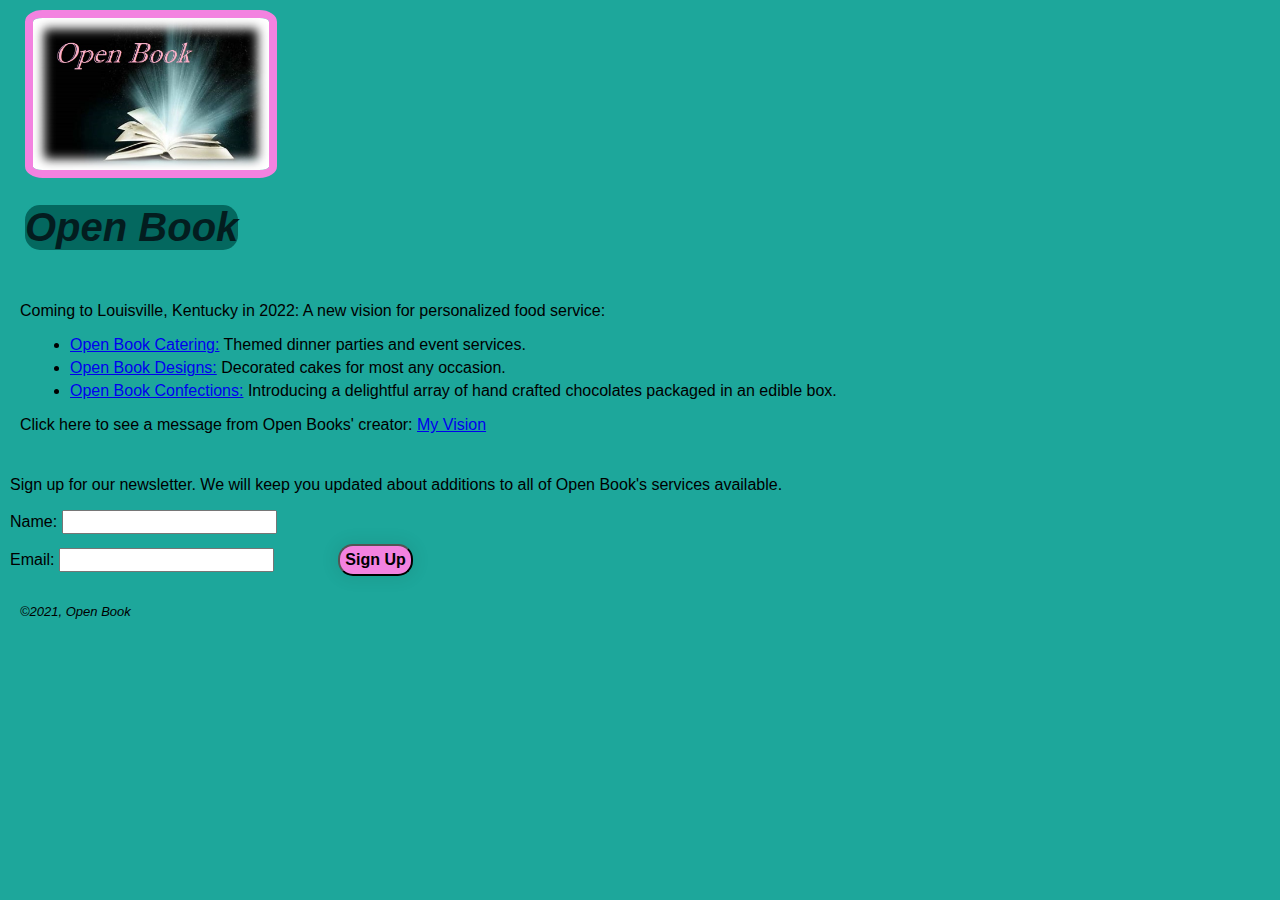
==== index.html @ 0f6028f2 "validate email, remove bad code" ====
<!DOCTYPE html>
<html lang="en" dir="ltr">
<head>
  <meta name="viewport" content="width=device-width,initial-scale=1">
  <link href="css/normalize.css" type="text/css" rel="stylesheet">
  <title>Open Book</title>
  <link href="css/styles.css" type="text/css" rel="stylesheet">
</head>
  <body>
    <figure>
      <img src="img/front-page.jpg" alt= "image of an open book with rays of light shining 
      out from the pages"  class="logo"/>
    </figure> 
    <h1>Open Book</h1>
    <div class = "content-block">
      <p>Coming to Louisville, Kentucky in 2022: A new vision for personalized food service:</p> 
        <ul>
          <li><a href="dinners.html">Open Book Catering:</a> Themed dinner parties and event services.</li>
          <li><a href="cakes.html">Open Book Designs:</a> Decorated cakes for most any occasion.</li>
          <li><a href="confection.html">Open Book Confections:</a> Introducing a delightful array of hand crafted chocolates packaged in an edible box.</li>
        </ul>    
      <p>Click here to see a message from Open Books' creator: <a href="concept.html">My Vision</a></p>
    </div>
    <div class = "contact-container">
      <form id="form" action="index.html" method="post" >
        <p>Sign up for our newsletter. We will keep you updated 
          about additions to all of Open Book's services available.</p>
          <label for="name">Name:</label>      
          <input type="text" id="name" name="user_name">
          <br>
          <label for="mail">Email:</label>
          <input type="email" id="mail" name="user_email">
        <button onclick="validate()" type="submit">Sign Up</button>
      </form>  
    </div>
    <script href="./js\styles.js"></script>
  </body>
  <footer>
    <p>&copy;2021, Open Book</p>
  </footer>
</html>
---- css/styles.css ----
/* base page setup -------------------------------- */
* {
    box-sizing: border-box;
}

body {
    background-color: rgb(29, 167, 155);
    font-family:'Book Antiqua', 'Goudy Old Style', Arial, sans-serif;
    margin: 10px;
}

footer {
    margin-left: 10px;
    font-size: small;
    font-style: italic;
 }
 
/* Headers -------------------------------- */

h1, h2, h3, h4 {
    margin-left: 15px;
    font-style: italic;
    border-radius: 15px;
    width:fit-content;
}


h1 {    
    background-color: rgb(4, 104, 95);
    font-size: 40px;
    color: rgb(3, 29, 31);
    font-weight: bold;
}

h2, h3, h4 {
    float: inline-start;
    margin: 20px 0 10px 0;
    font-size: 25px;
   
} 
h4 {
    font-size: 20px;
    padding: 10px;
    margin-bottom: 5px;
}

/* text & list styling-------------------------------- */

.content-block {
    display:inline-block;
    margin: 10px;
}

nav {margin: 10px 15px 2px 15px;
    display: inline-block;
    padding: 1rem;
}
 li {
    margin: 5px 10px;
    justify-content: space-around;
 }


/* forms and buttons styling-------------------------------- */

.form-setup,
.info,
.other {
    display:inline-block;
    flex-direction: column;
    margin-left: 30px;
    margin-bottom: 10px;
}

button {
   background-color:  rgb(243, 130, 224);
   box-shadow:0 0 15px 5px rgba(0,0,0,0.06);
   font-weight: bold; 
   border-radius: 15px;
   margin: 10px 25px 15px 60px;
   padding: 5px;
}
.info {
    margin: 10px;
    padding: 10px;
    max-width: 50%;
    border-radius: 15px;
/*    box-shadow:0 0 15px 4px rgb(243, 130, 224);   */
}

.contact-container {
    display: flex;
    flex-direction: row;
    align-items: flex-start;
    flex: auto;
/*    width: fit-content;  */
}

.name,
.mail {
    justify-content:space-around;
}

.label-input-group {
    display: flex;
        flex-direction: column;
 /* margin: 10px 20px;
    padding:10px;
    border-radius: 10px;  */
}

.restrict-input-group {
   display: flex;
   flex-direction: row;
   margin: 15px 20px;
} 

textarea {
    width: 50%;
    resize: vertical;
    border: rgb(243, 130, 224) 3px;
}

/* logos, photos and docs ----------------------------------------- */
.logo,
.pan-logo {
    border: solid rgb(243, 130, 224) 8px;
   /* margin-left: 15px; */
   display:flex;
    justify-content:space-evenly;
    align-content: center;
    max-width: 50%; 
    max-height: auto; 
    margin-top: 10px;
    border-radius: 7%;
}

.owner {
    border-radius: 50%;
    max-height: auto;
    max-width: 30%;
    border: solid rgb(243, 130, 224) 5px;
    display:flex;
    justify-content: center;
    align-content: center;   
}
.cake_container {
  display: flex;
    flex-direction:row;
    flex-wrap: wrap;
    justify-content: space-evenly;
}
    
    
.cakes {
    margin-bottom:15px; 
    max-width: 50%; /* changed from 100 */
    height: auto;
    border-radius: 10%; 
    border: solid rgb(243, 130, 224) 3px;
}

/* Pseudo-elements -------------------------------- */

.intro::first-line {    
    font-weight: bold;
    font-size: 1.4em;
    font-style: italic;
    color:rgb(158, 9, 131);
    margin-bottom: 5px;
 }
 
 /* Media Queries ---------------------------------- */

 
@media screen and (min-width: 600px) {
    .logo,
    .owner,
    .pan-logo {
        border: solid rgb(243, 130, 224) 8px;
        max-width: 20%;
    /*    max-height: auto;   */
        justify-content: center;
        align-items: center;
    }
    .pan-logo {
        max-width: 200px;
    }
    img {
        max-width: 500px;
        max-height: auto;
        Margin: 5px 15px;
    }
    .cake_container {
        display: flex;
          flex-direction:row;
          flex-wrap: wrap;
          justify-content: flex-start;
     } 
      .cakes {
        margin-bottom:15px; 
        max-width: 25%; /* changed from 100 */
        height: auto;
        border-radius: 10%; 
        border: solid rgb(243, 130, 224) 3px;
     }   
}

/* Media Query added from code pen ---------------------------------- */
/* 
@media screen and (min-width: 678px) {
    .nav {
        display: flex;
        position: relative;
        right: auto;
        top: auto;
        flex-direction: row;
        justify-content: space-around;
        padding: 0;
    }
    .navlink {
        display: block;
        list-style-type: none;
        margin: 0;
    }
    .navlink a {
        color: #ccc;
        text-decoration: none;
        font-size: 1.2em;
    }
    .burger {
        font-size: 1.2em;
        display: none;
    }
}
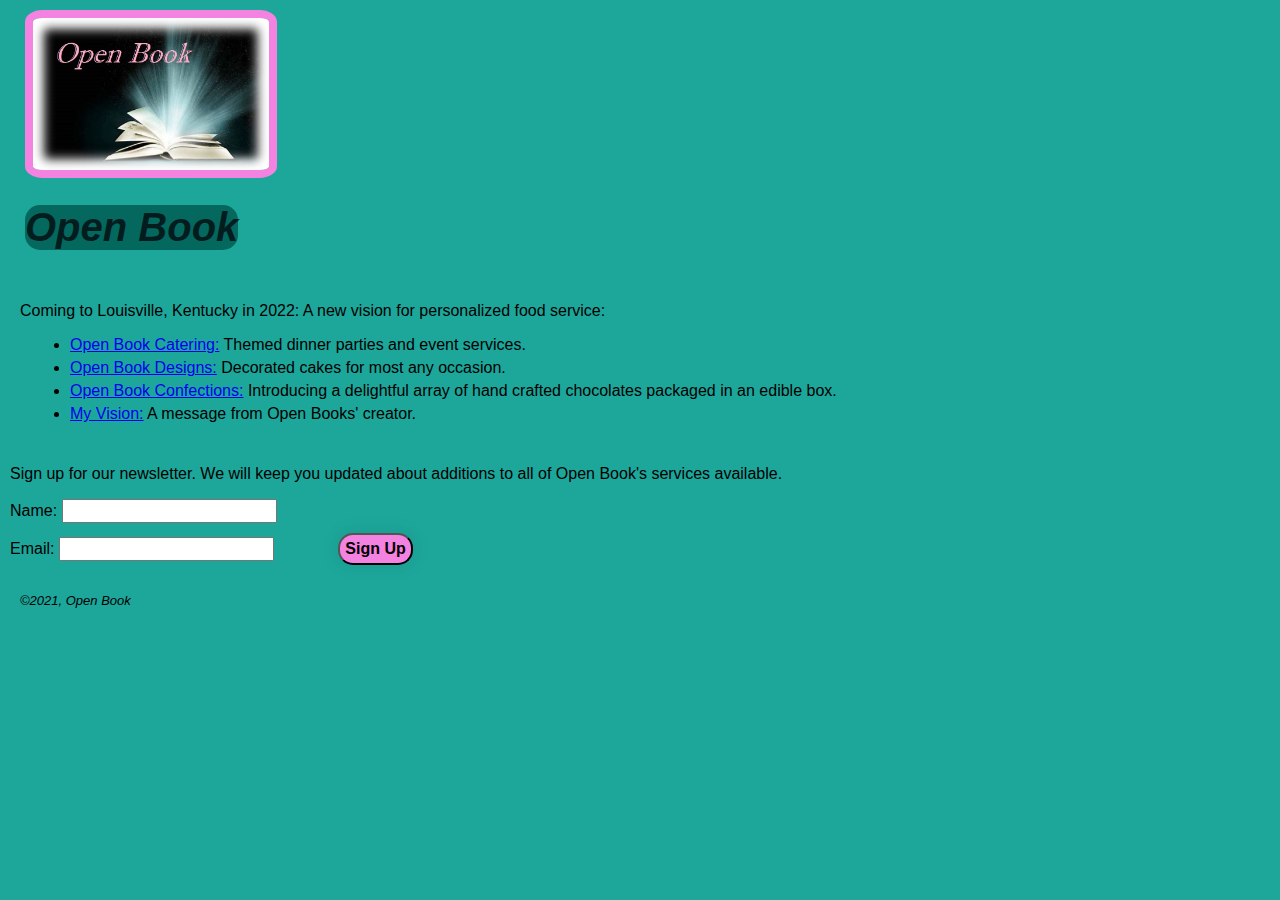
==== commit 020d78e3: "updated buttons on pages to access validation" ====
--- a/index.html
+++ b/index.html
@@ -8,7 +8,7 @@
 </head>
   <body>
     <figure>
-      <img src="img/front-page.jpg" alt= "image of an open book with rays of light shining 
+      <img src="./image\front-page.jpg" alt= "image of an open book with rays of light shining 
       out from the pages"  class="logo"/>
     </figure> 
     <h1>Open Book</h1>
@@ -18,9 +18,9 @@
           <li><a href="dinners.html">Open Book Catering:</a> Themed dinner parties and event services.</li>
           <li><a href="cakes.html">Open Book Designs:</a> Decorated cakes for most any occasion.</li>
           <li><a href="confection.html">Open Book Confections:</a> Introducing a delightful array of hand crafted chocolates packaged in an edible box.</li>
+          <li><a href="concept.html">My Vision:</a> A message from Open Books' creator.</li>
         </ul>    
-      <p>Click here to see a message from Open Books' creator: <a href="concept.html">My Vision</a></p>
-    </div>
+      </div>
     <div class = "contact-container">
       <form id="form" action="index.html" method="post" >
         <p>Sign up for our newsletter. We will keep you updated 
@@ -30,10 +30,10 @@
           <br>
           <label for="mail">Email:</label>
           <input type="email" id="mail" name="user_email">
-        <button onclick="validate()" type="submit">Sign Up</button>
+        <button onclick="validate('mail')" type="submit">Sign Up</button>
       </form>  
     </div>
-    <script href="./js\styles.js"></script>
+    <script src="./js/validate.js"></script>
   </body>
   <footer>
     <p>&copy;2021, Open Book</p>
--- a/css/styles.css
+++ b/css/styles.css
@@ -21,6 +21,8 @@
     margin-left: 15px;
     font-style: italic;
     border-radius: 15px;
+    border-color: rgb(80, 163, 80);
+    border-width: 10px;
     width:fit-content;
 }
 
@@ -120,6 +122,7 @@
     resize: vertical;
     border: rgb(243, 130, 224) 3px;
 }
+
 
 /* logos, photos and docs ----------------------------------------- */
 .logo,
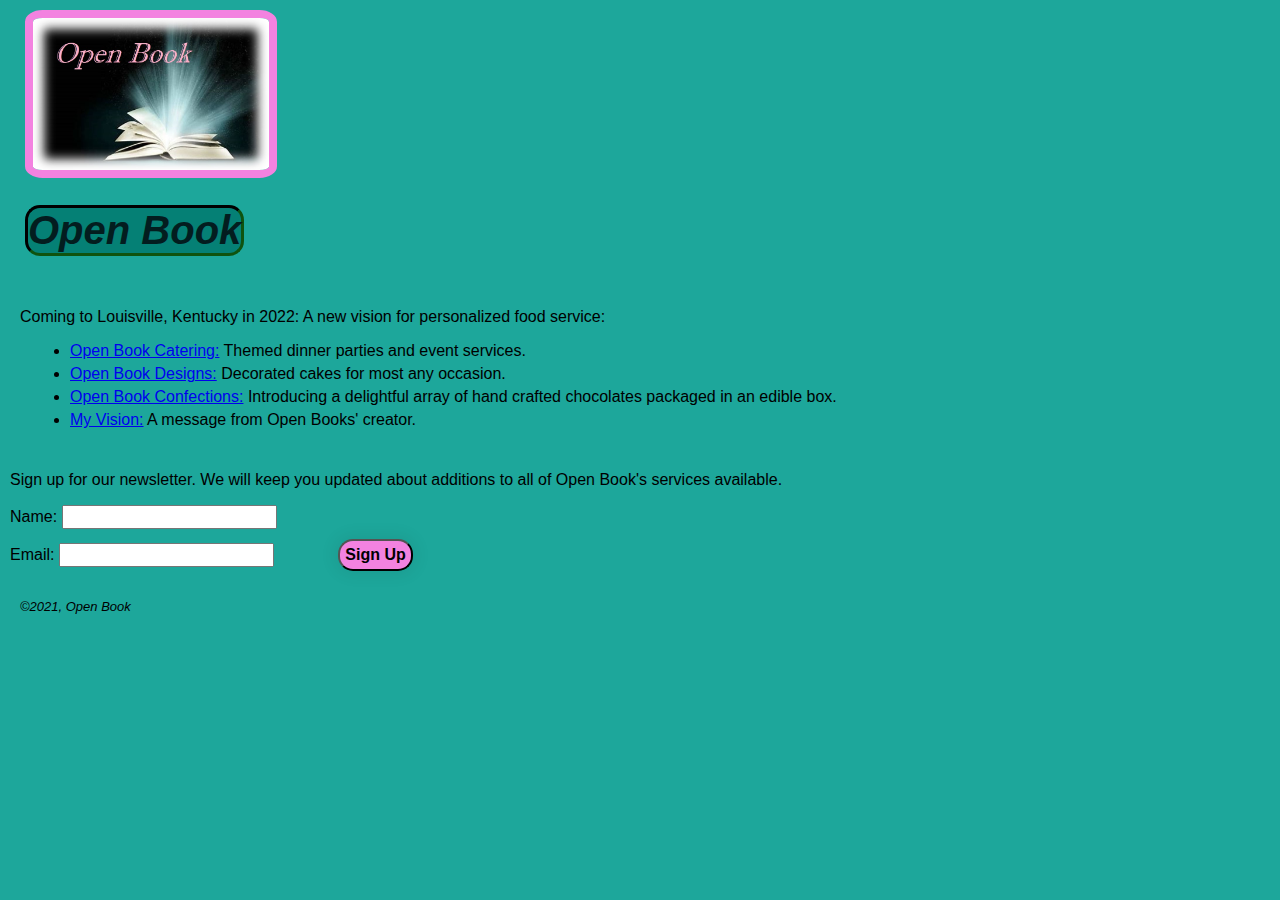
==== commit 5ad7247a: "updated readMe, in CSS - edited colors, buttons,and fixed  spacing issues" ====
--- a/index.html
+++ b/index.html
@@ -30,7 +30,7 @@
           <br>
           <label for="mail">Email:</label>
           <input type="email" id="mail" name="user_email">
-        <button onclick="validate('mail')" type="submit">Sign Up</button>
+        <button onclick ="validate('mail')" type="submit">Sign Up</button>
       </form>  
     </div>
     <script src="./js/validate.js"></script>
--- a/css/styles.css
+++ b/css/styles.css
@@ -21,29 +21,31 @@
     margin-left: 15px;
     font-style: italic;
     border-radius: 15px;
-    border-color: rgb(80, 163, 80);
-    border-width: 10px;
+    border-color: rgb(15, 83, 15);
+    border-width: 3px;
+    border-style: inset;
     width:fit-content;
 }
 
 
 h1 {    
-    background-color: rgb(4, 104, 95);
+    background-color: rgb(5, 128, 117);
     font-size: 40px;
     color: rgb(3, 29, 31);
     font-weight: bold;
 }
 
 h2, h3, h4 {
+    background-color: rgb(160, 253, 245);
     float: inline-start;
     margin: 20px 0 10px 0;
     font-size: 25px;
-   
+    padding: 10px;
+
 } 
 h4 {
     font-size: 20px;
-    padding: 10px;
-    margin-bottom: 5px;
+    margin-bottom: 15px;
 }
 
 /* text & list styling-------------------------------- */
@@ -57,11 +59,15 @@
     display: inline-block;
     padding: 1rem;
 }
- li {
+li,
+.dinnerEst {
     margin: 5px 10px;
     justify-content: space-around;
- }
-
+}
+
+#menu {
+    display: none;
+}
 
 /* forms and buttons styling-------------------------------- */
 
@@ -123,13 +129,11 @@
     border: rgb(243, 130, 224) 3px;
 }
 
-
 /* logos, photos and docs ----------------------------------------- */
 .logo,
 .pan-logo {
     border: solid rgb(243, 130, 224) 8px;
-   /* margin-left: 15px; */
-   display:flex;
+    display:flex;
     justify-content:space-evenly;
     align-content: center;
     max-width: 50%; 
@@ -207,32 +211,4 @@
         border-radius: 10%; 
         border: solid rgb(243, 130, 224) 3px;
      }   
-}
-
-/* Media Query added from code pen ---------------------------------- */
-/* 
-@media screen and (min-width: 678px) {
-    .nav {
-        display: flex;
-        position: relative;
-        right: auto;
-        top: auto;
-        flex-direction: row;
-        justify-content: space-around;
-        padding: 0;
-    }
-    .navlink {
-        display: block;
-        list-style-type: none;
-        margin: 0;
-    }
-    .navlink a {
-        color: #ccc;
-        text-decoration: none;
-        font-size: 1.2em;
-    }
-    .burger {
-        font-size: 1.2em;
-        display: none;
-    }
-}
+}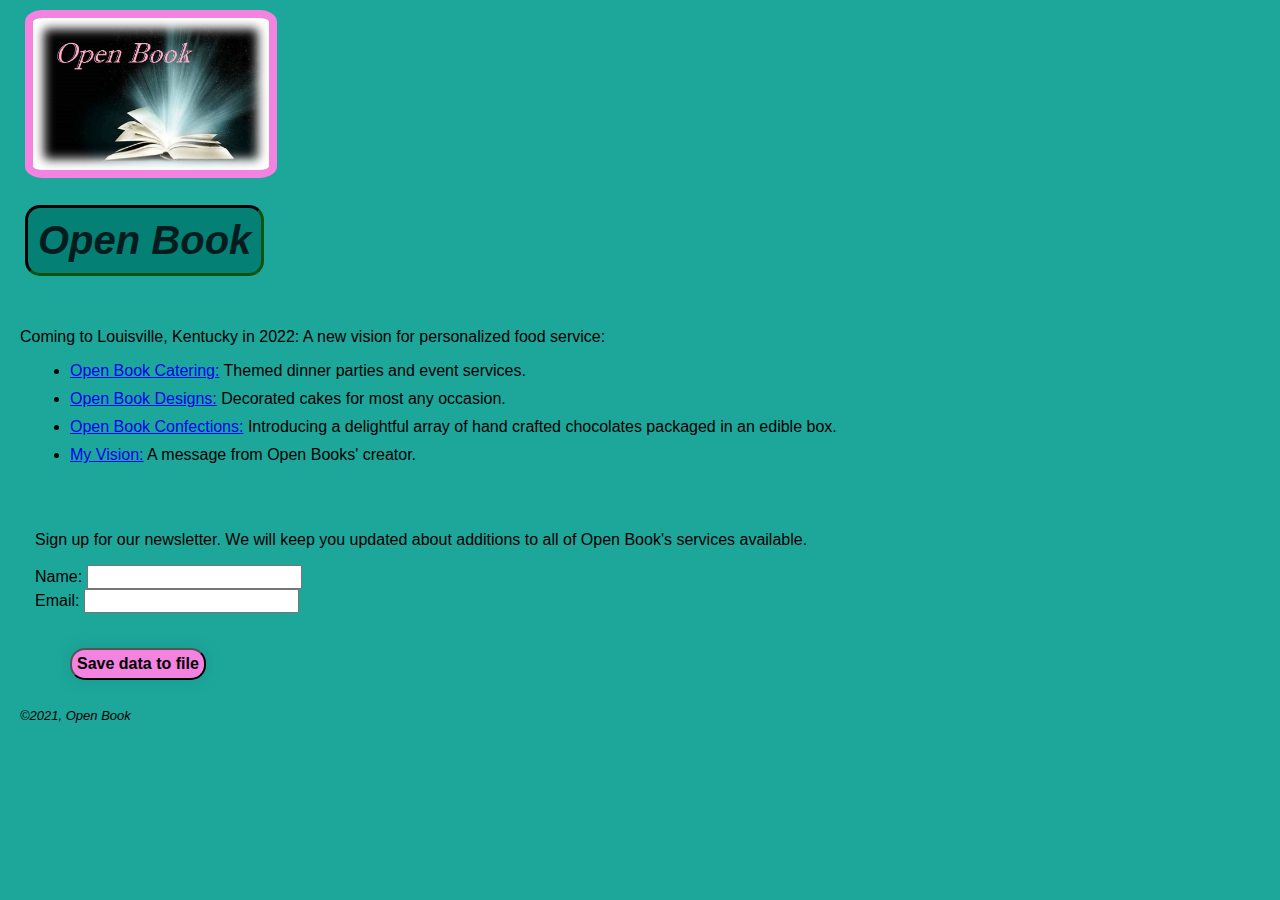
==== commit 49fc993e: "updated readMe, added requests saved to external file, removed unused code" ====
--- a/index.html
+++ b/index.html
@@ -30,10 +30,10 @@
           <br>
           <label for="mail">Email:</label>
           <input type="email" id="mail" name="user_email">
-        <button onclick ="validate('mail')" type="submit">Sign Up</button>
       </form>  
     </div>
-    <script src="./js/validate.js"></script>
+  <button onclick="isValidName('name'); validate('mail'); saveFile()" type="submit">Save data to file</button>
+  <script src="./js/validate.js"></script>
   </body>
   <footer>
     <p>&copy;2021, Open Book</p>
--- a/css/styles.css
+++ b/css/styles.css
@@ -25,6 +25,7 @@
     border-width: 3px;
     border-style: inset;
     width:fit-content;
+    padding: 10px;
 }
 
 
@@ -40,8 +41,6 @@
     float: inline-start;
     margin: 20px 0 10px 0;
     font-size: 25px;
-    padding: 10px;
-
 } 
 h4 {
     font-size: 20px;
@@ -61,12 +60,8 @@
 }
 li,
 .dinnerEst {
-    margin: 5px 10px;
+    margin: 10px;
     justify-content: space-around;
-}
-
-#menu {
-    display: none;
 }
 
 /* forms and buttons styling-------------------------------- */
@@ -93,15 +88,16 @@
     padding: 10px;
     max-width: 50%;
     border-radius: 15px;
-/*    box-shadow:0 0 15px 4px rgb(243, 130, 224);   */
 }
 
 .contact-container {
+    margin: 10px;
+    padding: 15px;
+    border-color: rgb(5, 73, 22);
     display: flex;
     flex-direction: row;
     align-items: flex-start;
     flex: auto;
-/*    width: fit-content;  */
 }
 
 .name,
@@ -112,21 +108,24 @@
 .label-input-group {
     display: flex;
         flex-direction: column;
- /* margin: 10px 20px;
-    padding:10px;
-    border-radius: 10px;  */
-}
-
+}
+saveFile,
 .restrict-input-group {
    display: flex;
    flex-direction: row;
    margin: 15px 20px;
+   border-radius: 15px;
+   border-color: rgb(15, 83, 15);
+   border-width: 3px;
+   border-style: inset;
 } 
 
-textarea {
+textarea,
+.specialRequest {
     width: 50%;
     resize: vertical;
     border: rgb(243, 130, 224) 3px;
+    margin-top: 25px;
 }
 
 /* logos, photos and docs ----------------------------------------- */
@@ -151,22 +150,7 @@
     justify-content: center;
     align-content: center;   
 }
-.cake_container {
-  display: flex;
-    flex-direction:row;
-    flex-wrap: wrap;
-    justify-content: space-evenly;
-}
     
-    
-.cakes {
-    margin-bottom:15px; 
-    max-width: 50%; /* changed from 100 */
-    height: auto;
-    border-radius: 10%; 
-    border: solid rgb(243, 130, 224) 3px;
-}
-
 /* Pseudo-elements -------------------------------- */
 
 .intro::first-line {    
@@ -175,10 +159,37 @@
     font-style: italic;
     color:rgb(158, 9, 131);
     margin-bottom: 5px;
- }
+}
  
  /* Media Queries ---------------------------------- */
-
+@media screen and (max-width: 400px){
+    h1, h2, h3, h4 {
+        max-height: 10%;
+    }
+    .logo,
+    .owner,
+    .pan-logo {
+        border: solid rgb(243, 130, 224) 8px;
+        max-width: 40%;
+        justify-content: center;
+        align-items: center;
+    }
+    .pan-logo {
+        max-width: 125px;
+    }
+    img {
+        max-width: 75%;
+        max-height: auto;
+        Margin: 5px 15px;
+    }
+      .cakes {
+        margin-bottom:15px; 
+        max-width: 25%; 
+        height: auto;
+        border-radius: 10%; 
+        border: solid rgb(243, 130, 224) 3px;
+     }
+}
  
 @media screen and (min-width: 600px) {
     .logo,
@@ -186,7 +197,7 @@
     .pan-logo {
         border: solid rgb(243, 130, 224) 8px;
         max-width: 20%;
-    /*    max-height: auto;   */
+       max-height: auto;  
         justify-content: center;
         align-items: center;
     }
@@ -198,17 +209,4 @@
         max-height: auto;
         Margin: 5px 15px;
     }
-    .cake_container {
-        display: flex;
-          flex-direction:row;
-          flex-wrap: wrap;
-          justify-content: flex-start;
-     } 
-      .cakes {
-        margin-bottom:15px; 
-        max-width: 25%; /* changed from 100 */
-        height: auto;
-        border-radius: 10%; 
-        border: solid rgb(243, 130, 224) 3px;
-     }   
 }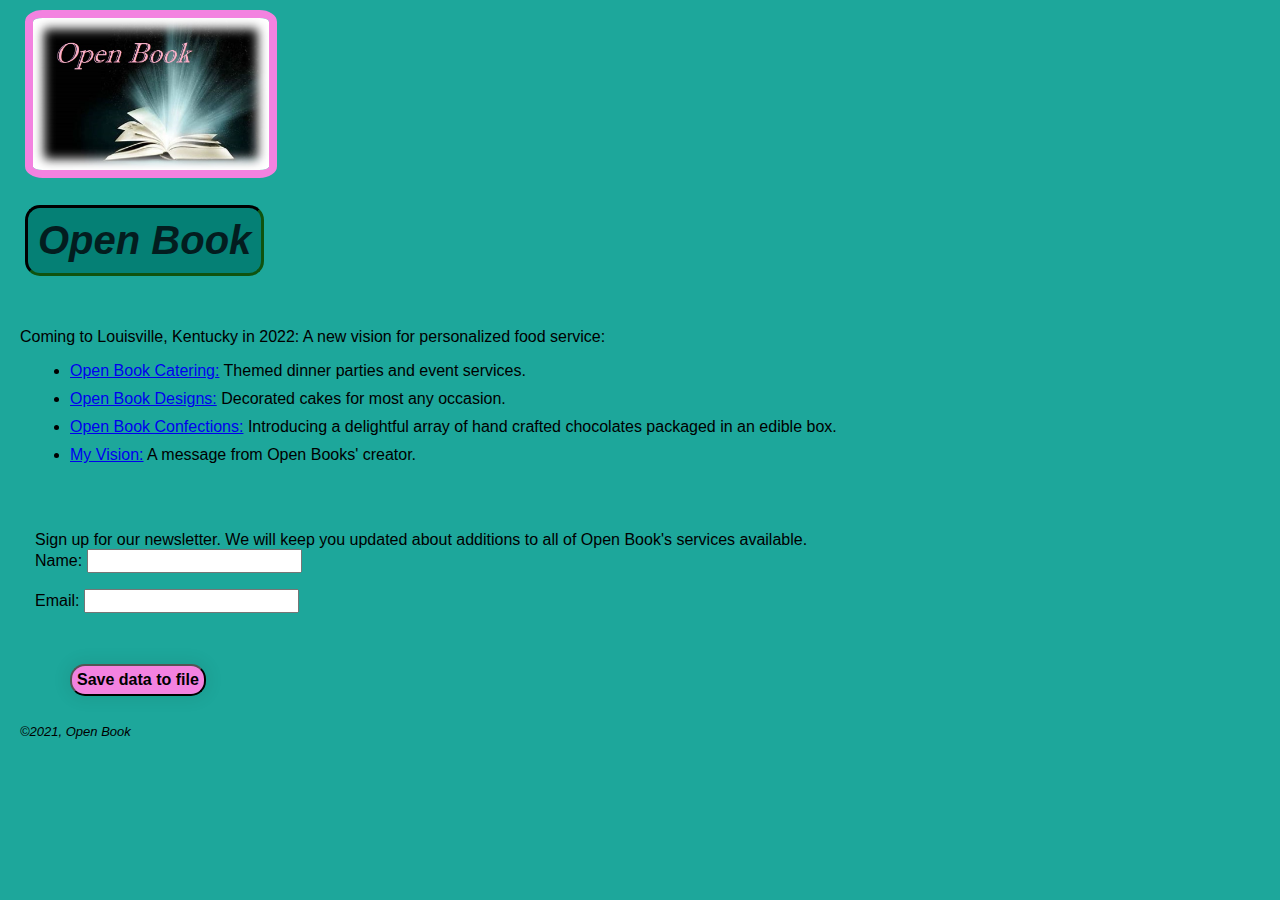
==== commit 8c2f07d3: "spell-checking and layput adjustments" ====
--- a/index.html
+++ b/index.html
@@ -24,12 +24,15 @@
     <div class = "contact-container">
       <form id="form" action="index.html" method="post" >
         <p>Sign up for our newsletter. We will keep you updated 
-          about additions to all of Open Book's services available.</p>
+          about additions to all of Open Book's services available.
+          <br>
           <label for="name">Name:</label>      
           <input type="text" id="name" name="user_name">
-          <br>
+        </p>
+        <p>
           <label for="mail">Email:</label>
           <input type="email" id="mail" name="user_email">
+        </p>  
       </form>  
     </div>
   <button onclick="isValidName('name'); validate('mail'); saveFile()" type="submit">Save data to file</button>
--- a/css/styles.css
+++ b/css/styles.css
@@ -100,14 +100,16 @@
     flex: auto;
 }
 
-.name,
-.mail {
+#name,
+#mail,{
+ margin-bottom: 20px   
+}
+
+#label-input-group {
+    display: flex;
+    flex-direction: column;
+    margin: 15 0;
     justify-content:space-around;
-}
-
-.label-input-group {
-    display: flex;
-        flex-direction: column;
 }
 saveFile,
 .restrict-input-group {
